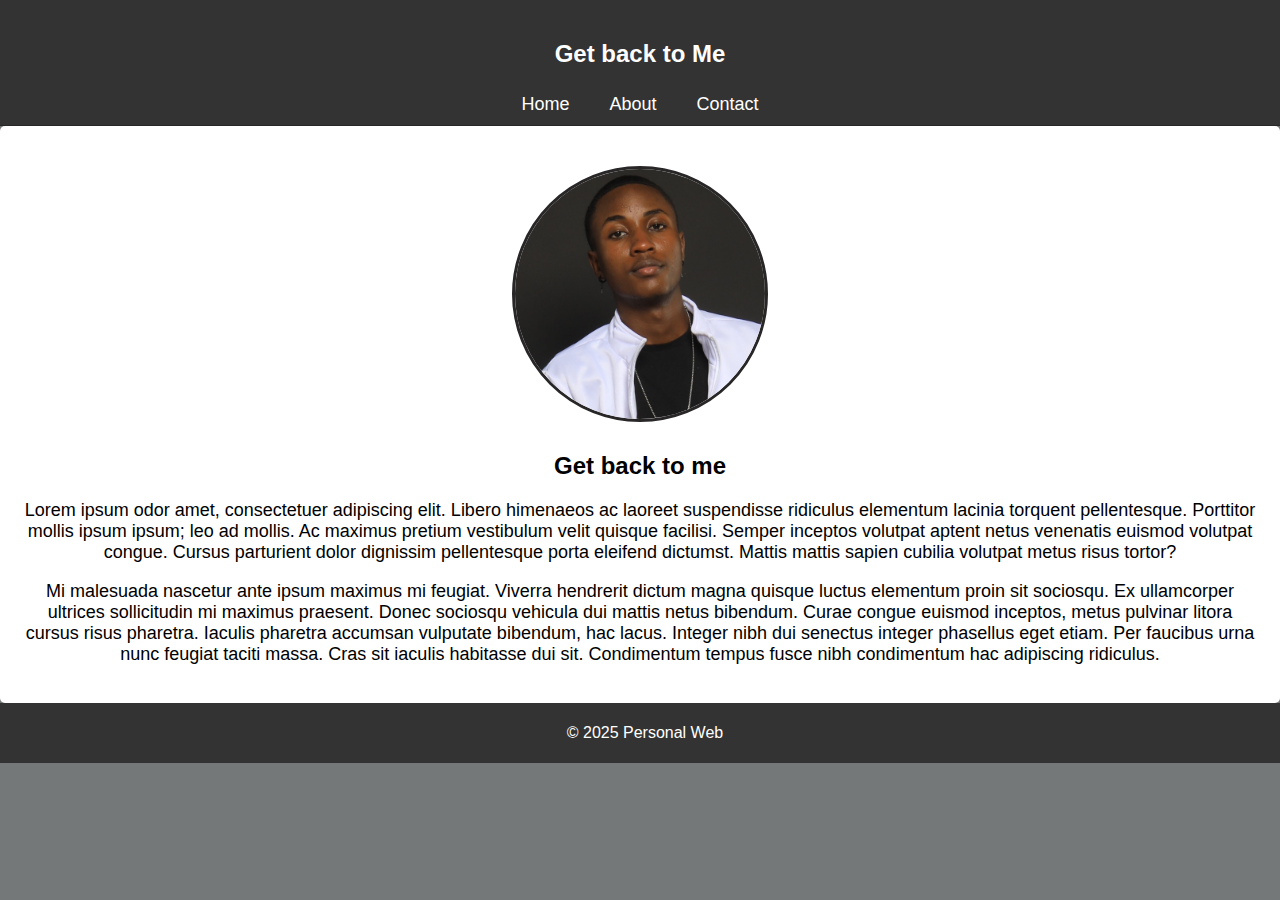
==== index.html @ 926b826c "Adds files contents in HTML,CSS & Js" ====
<!DOCTYPE html>
<html lang="en">
<head>
    <meta charset="UTF-8">
    <meta name="viewport" content="width=device-width, initial-scale=1.0">
    <title>Personal Web</title>
    <link rel="stylesheet" href="style.css">
</head>
<body>
    <header id="main-header">
        <div id="container">
            <h1>Get back to Me</h1>
            <nav>
                <ul class="nav">
                    <li><a href="index.html">Home</a></li>
                    <li><a href="about.html">About</a></li>
                    <li><a href="contact.html">Contact</a></li>
                </ul>
            </nav>
        </div>
    </header>
    <section id="main-content">
        <div id="container">
            <img src="profile picture.jpg" alt="Profile Picture" class="profile-picture">
            <h2>Get back to me</h2>
            <p>Lorem ipsum odor amet, consectetuer adipiscing elit. Libero himenaeos ac laoreet suspendisse ridiculus elementum lacinia torquent pellentesque. Porttitor mollis ipsum ipsum; leo ad mollis. Ac maximus pretium vestibulum velit quisque facilisi. Semper inceptos volutpat aptent netus venenatis euismod volutpat congue. Cursus parturient dolor dignissim pellentesque porta eleifend dictumst. Mattis mattis sapien cubilia volutpat metus risus tortor?
            </p>
            <p>
                Mi malesuada nascetur ante ipsum maximus mi feugiat. Viverra hendrerit dictum magna quisque luctus elementum proin sit sociosqu. Ex ullamcorper ultrices sollicitudin mi maximus praesent. Donec sociosqu vehicula dui mattis netus bibendum. Curae congue euismod inceptos, metus pulvinar litora cursus risus pharetra. Iaculis pharetra accumsan vulputate bibendum, hac lacus. Integer nibh dui senectus integer phasellus eget etiam. Per faucibus urna nunc feugiat taciti massa. Cras sit iaculis habitasse dui sit. Condimentum tempus fusce nibh condimentum hac adipiscing ridiculus.
            </p>
        </div>
    </section>
    <footer id="main-footer">
        <div id="container">
            <p>&copy; 2025 Personal Web</p>
        </div>
    </footer>
</body>
</html>
---- style.css ----
body {
    font-family: 'Arial', sans-serif;
    background-color: #757878;
    margin: 0;
    padding: 0;
    width: 100%;
    overflow-x: hidden;
}
#container {
    width: 100%;
    margin: auto;
}

#main-header {
    background-color: #333;
    color: #fff;
    padding-top: 30px;
    min-height: 70px;
    border-bottom: 1px solid #282626;
}
#main-header h1 {
    font-size: 24px;
    font-family: sans-serif;
    text-align: center;
    margin-top: 10px;
}
#main-header ul {
    margin: 0;
    padding: 0;
    list-style: none;
    display: flex;
    position: relative;
    justify-content: center;
}
#main-header ul li {
    display: inline;
}
#main-header ul li a {
    color: #fff;
    text-decoration: none;
    font-size: 18px;
    padding: 10px 20px;
    display: flex;
}
#main-header ul li a:hover {
    background-color: #fff;
    color: black;
}
#main-content {
    padding: 20px;
    margin-top: 0px;
    border-radius: 5px;
    background-color: #fff;
    text-align: justify;
}
#main-content h2 {
    margin-top: 30px;
    font-size: 24px;
    text-align: center;
}
#main-content p {
    margin-top: 0;
    font-size: 18px;
    text-align: center;
}

.profile-picture {
    width: 250px;
    height: 250px;
    border-radius: 50%;
    border: 3px solid #282626;
    margin: 20px auto;
    display: block;
    object-fit: cover;
}

#nav {
    background-color: #333;
    color: #fff;
    padding-top: 30px;
    min-height: 70px;
    border-bottom: 1px solid #282626;
}
#nav h1 {
    font-size: 24px;
    text-align: center;
    margin-top: 10px;
}
#nav ul {
    margin: 0;
    padding: 0;
    list-style: none;
}
#nav ul li {
    display: inline;
}
#nav ul li a {
    color: #fff;
    text-decoration: none;
    font-size: 18px;
    padding: 10px 20px;
    display: flex;
}

#main-footer {
    background-color: #333;
    color: #fff;
    text-align: center;
    padding: 5px;
    position: relative;
    bottom: 0;
    width: 100%;
}
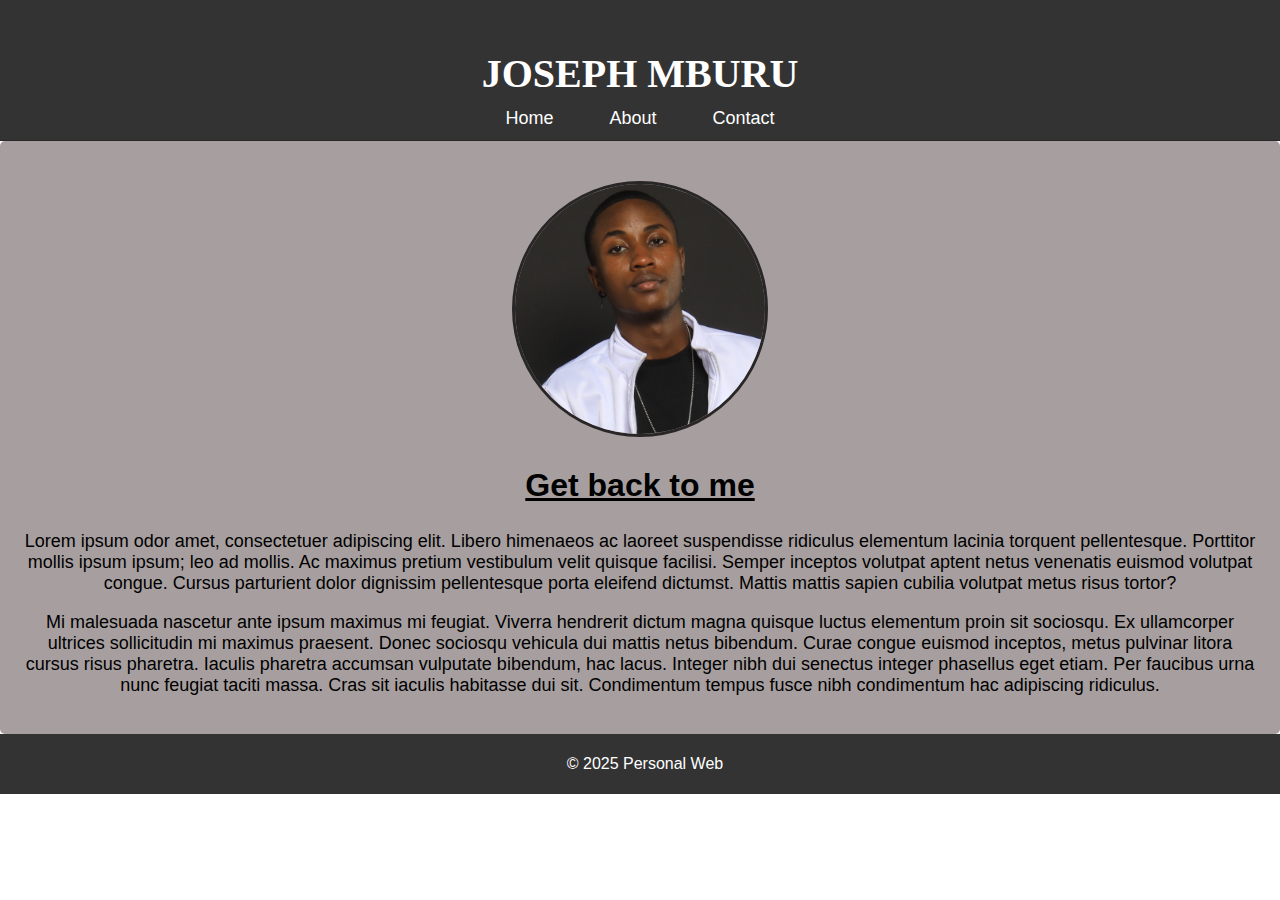
==== commit 0e0d6c08: "Modified files" ====
--- a/index.html
+++ b/index.html
@@ -4,12 +4,13 @@
     <meta charset="UTF-8">
     <meta name="viewport" content="width=device-width, initial-scale=1.0">
     <title>Personal Web</title>
-    <link rel="stylesheet" href="style.css">
+    <link rel="stylesheet" href="Css/style.css">
+    
 </head>
 <body>
     <header id="main-header">
         <div id="container">
-            <h1>Get back to Me</h1>
+            <h1>JOSEPH MBURU</h1>
             <nav>
                 <ul class="nav">
                     <li><a href="index.html">Home</a></li>
@@ -21,8 +22,8 @@
     </header>
     <section id="main-content">
         <div id="container">
-            <img src="profile picture.jpg" alt="Profile Picture" class="profile-picture">
-            <h2>Get back to me</h2>
+            <img id="profile" src="profile picture.jpg" alt="Profile Picture" class="profile-picture">
+            <h2><u>Get back to me</u></h2>
             <p>Lorem ipsum odor amet, consectetuer adipiscing elit. Libero himenaeos ac laoreet suspendisse ridiculus elementum lacinia torquent pellentesque. Porttitor mollis ipsum ipsum; leo ad mollis. Ac maximus pretium vestibulum velit quisque facilisi. Semper inceptos volutpat aptent netus venenatis euismod volutpat congue. Cursus parturient dolor dignissim pellentesque porta eleifend dictumst. Mattis mattis sapien cubilia volutpat metus risus tortor?
             </p>
             <p>
@@ -35,5 +36,6 @@
             <p>&copy; 2025 Personal Web</p>
         </div>
     </footer>
+    <script src="index.js">button</script>
 </body>
 </html>--- a/Css/style.css
+++ b/Css/style.css
@@ -0,0 +1,108 @@
+body {
+    font-family: 'Arial', sans-serif;
+    margin: 0;
+    padding: 0;
+    width: fit-content;
+    height: fit-content;
+    overflow-x: hidden;
+}
+#container {
+    width: 100%;
+    margin: auto;
+}
+
+#main-header {
+    background-color: #333;
+    color: #fff;
+    padding-top: 20px;
+    min-height: 70px;
+    border-bottom: 1px solid #282626;
+    text-align: center;
+}
+#main-header :hover {
+    background-color: #756e6e99;
+    color: white;
+    border-radius: 4%;
+    transition : ease-in-out 0.4s;
+}
+#main-header h1 {
+    font-size: 40px;
+    font-family: 'Times New Roman', Times, serif;
+    text-align: center;
+    margin-bottom: 0px;
+    margin-top: 20px;
+    padding-top: 10px;
+
+}
+#main-header ul {
+    margin: 0;
+    padding: 0;
+    list-style: none;
+    display: flex;
+    position: relative;
+    justify-content: center;
+}
+#main-header ul li {
+    display: inline;
+    margin: 0 10px;
+}
+#main-header ul li a {
+    color: #fff;
+    text-decoration: none;
+    font-size: 18px;
+    padding: 8px 15px;
+    display: flex;
+    margin: 3px;
+}
+#main-header ul li a:hover {
+    background-color: #fff;
+    color: black;
+    border-radius: 48%;
+}
+#main-content {
+    padding: 20px;
+    margin-top: 0px;
+    border-radius: 5px;
+    background-color: #a79f9f;
+    text-align: center;
+}
+#main-content h2 {
+    margin-top: 30px;
+    font-size: 32px;
+    text-align: center;
+    font-family: 'Lucida Sans', 'Lucida Sans Regular', 'Lucida Grande', 'Lucida Sans Unicode', Geneva, Verdana, sans-serif;
+}
+#main-content p {
+    margin-top: 0;
+    font-size: 18px;
+    text-align: center;
+}
+
+.profile-picture {
+    width: 250px;
+    height: 250px;
+    border-radius: 50%;
+    border: 3px solid #282626;
+    margin: 20px auto;
+    display: block;
+    object-fit: cover;
+}
+
+#nav {
+    background-color: #333;
+    color: #fff;
+    padding-top: 30px;
+    min-height: 70px;
+    border-bottom: 1px solid #282626;
+}
+
+#main-footer {
+    background-color: #333;
+    color: #fff;
+    text-align: center;
+    padding: 5px;
+    position: relative;
+    bottom: 0;
+    width: 100%;
+}
+
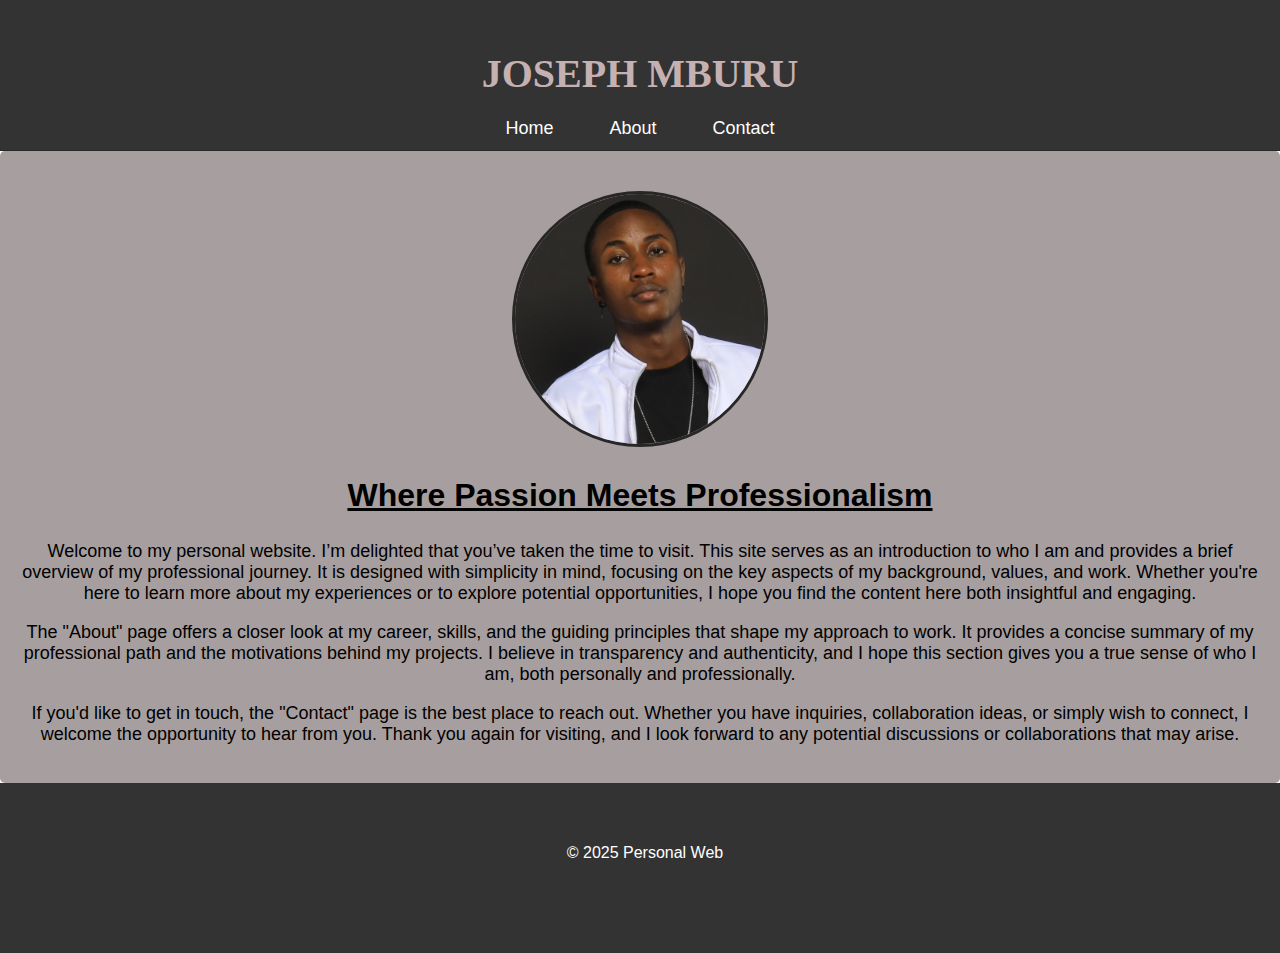
==== commit b1b5e292: "cleaning code" ====
--- a/index.html
+++ b/index.html
@@ -5,9 +5,9 @@
     <meta name="viewport" content="width=device-width, initial-scale=1.0">
     <title>Personal Web</title>
     <link rel="stylesheet" href="Css/style.css">
-    
 </head>
 <body>
+    <div class="page">
     <header id="main-header">
         <div id="container">
             <h1>JOSEPH MBURU</h1>
@@ -23,19 +23,24 @@
     <section id="main-content">
         <div id="container">
             <img id="profile" src="profile picture.jpg" alt="Profile Picture" class="profile-picture">
-            <h2><u>Get back to me</u></h2>
-            <p>Lorem ipsum odor amet, consectetuer adipiscing elit. Libero himenaeos ac laoreet suspendisse ridiculus elementum lacinia torquent pellentesque. Porttitor mollis ipsum ipsum; leo ad mollis. Ac maximus pretium vestibulum velit quisque facilisi. Semper inceptos volutpat aptent netus venenatis euismod volutpat congue. Cursus parturient dolor dignissim pellentesque porta eleifend dictumst. Mattis mattis sapien cubilia volutpat metus risus tortor?
+            <h2><u>Where Passion Meets Professionalism</u></h2>
+            <p>
+                Welcome to my personal website. I’m delighted that you’ve taken the time to visit. This site serves as an introduction to who I am and provides a brief overview of my professional journey. It is designed with simplicity in mind, focusing on the key aspects of my background, values, and work. Whether you're here to learn more about my experiences or to explore potential opportunities, I hope you find the content here both insightful and engaging.
             </p>
             <p>
-                Mi malesuada nascetur ante ipsum maximus mi feugiat. Viverra hendrerit dictum magna quisque luctus elementum proin sit sociosqu. Ex ullamcorper ultrices sollicitudin mi maximus praesent. Donec sociosqu vehicula dui mattis netus bibendum. Curae congue euismod inceptos, metus pulvinar litora cursus risus pharetra. Iaculis pharetra accumsan vulputate bibendum, hac lacus. Integer nibh dui senectus integer phasellus eget etiam. Per faucibus urna nunc feugiat taciti massa. Cras sit iaculis habitasse dui sit. Condimentum tempus fusce nibh condimentum hac adipiscing ridiculus.
+                The "About" page offers a closer look at my career, skills, and the guiding principles that shape my approach to work. It provides a concise summary of my professional path and the motivations behind my projects. I believe in transparency and authenticity, and I hope this section gives you a true sense of who I am, both personally and professionally. 
+            </p>
+            <p>
+                If you'd like to get in touch, the "Contact" page is the best place to reach out. Whether you have inquiries, collaboration ideas, or simply wish to connect, I welcome the opportunity to hear from you. Thank you again for visiting, and I look forward to any potential discussions or collaborations that may arise.
             </p>
         </div>
     </section>
     <footer id="main-footer">
         <div id="container">
-            <p>&copy; 2025 Personal Web</p>
+            <p class="centre">&copy; 2025 Personal Web</p>
         </div>
     </footer>
-    <script src="index.js">button</script>
+</div>
+    <script src="index.js"></script>
 </body>
-</html>+</html>
--- a/Css/style.css
+++ b/Css/style.css
@@ -2,10 +2,19 @@
     font-family: 'Arial', sans-serif;
     margin: 0;
     padding: 0;
-    width: fit-content;
-    height: fit-content;
+    width: 100%;
+    height: 100%;
     overflow-x: hidden;
 }
+
+html, body {
+    height: 100%;
+    margin: 0;
+    padding: 0;
+    display: flex;
+    flex-direction: column;
+}
+
 #container {
     width: 100%;
     margin: auto;
@@ -19,21 +28,21 @@
     border-bottom: 1px solid #282626;
     text-align: center;
 }
-#main-header :hover {
-    background-color: #756e6e99;
-    color: white;
-    border-radius: 4%;
-    transition : ease-in-out 0.4s;
+
+#main-header h1:hover {
+    background-color: #353333;
+    border-radius: 10%;
 }
 #main-header h1 {
     font-size: 40px;
     font-family: 'Times New Roman', Times, serif;
     text-align: center;
-    margin-bottom: 0px;
+    margin-bottom: 10px;
     margin-top: 20px;
     padding-top: 10px;
+    color: #c5b1b1;
+}
 
-}
 #main-header ul {
     margin: 0;
     padding: 0;
@@ -42,10 +51,12 @@
     position: relative;
     justify-content: center;
 }
+
 #main-header ul li {
     display: inline;
     margin: 0 10px;
 }
+
 #main-header ul li a {
     color: #fff;
     text-decoration: none;
@@ -54,11 +65,13 @@
     display: flex;
     margin: 3px;
 }
+
 #main-header ul li a:hover {
     background-color: #fff;
     color: black;
     border-radius: 48%;
 }
+
 #main-content {
     padding: 20px;
     margin-top: 0px;
@@ -66,34 +79,18 @@
     background-color: #a79f9f;
     text-align: center;
 }
+
 #main-content h2 {
     margin-top: 30px;
     font-size: 32px;
     text-align: center;
     font-family: 'Lucida Sans', 'Lucida Sans Regular', 'Lucida Grande', 'Lucida Sans Unicode', Geneva, Verdana, sans-serif;
 }
+
 #main-content p {
     margin-top: 0;
     font-size: 18px;
     text-align: center;
-}
-
-.profile-picture {
-    width: 250px;
-    height: 250px;
-    border-radius: 50%;
-    border: 3px solid #282626;
-    margin: 20px auto;
-    display: block;
-    object-fit: cover;
-}
-
-#nav {
-    background-color: #333;
-    color: #fff;
-    padding-top: 30px;
-    min-height: 70px;
-    border-bottom: 1px solid #282626;
 }
 
 #main-footer {
@@ -104,5 +101,57 @@
     position: relative;
     bottom: 0;
     width: 100%;
+    margin-top: auto; /* Makes sure the footer stays at the bottom */
 }
 
+#main-footer p {
+    padding-top: 40px;
+    padding-bottom: 70px;
+}
+/* Page transition styles */
+.page {
+    opacity: 1;
+    transition: opacity 0.1s ease-in-out;
+}
+
+.page-exit {
+    opacity: 0;
+    transition: opacity 0.5s ease-in-out;
+}
+
+/* Image hover effect */
+.profile-picture {
+    width: 250px;
+    height: 250px;
+    border-radius: 50%;
+    border: 3px solid #282626;
+    margin: 20px auto;
+    display: block;
+    object-fit: cover;
+    transition: transform 0.3s ease-in-out; /* Smooth transition */
+}
+
+/* On hover, make the image grow larger */
+.profile-picture:hover {
+    transform: scale(1.1) /* Increases the size by 10% */
+}
+
+@media (max-width: 768px) {
+    #main-header ul {
+        display: block;
+    }
+
+    #main-header ul li {
+        display: block;
+        margin: 10px 0;
+    }
+
+    #main-header ul li a {
+        display: block;
+        padding: 10px;
+    }
+}
+
+
+
+
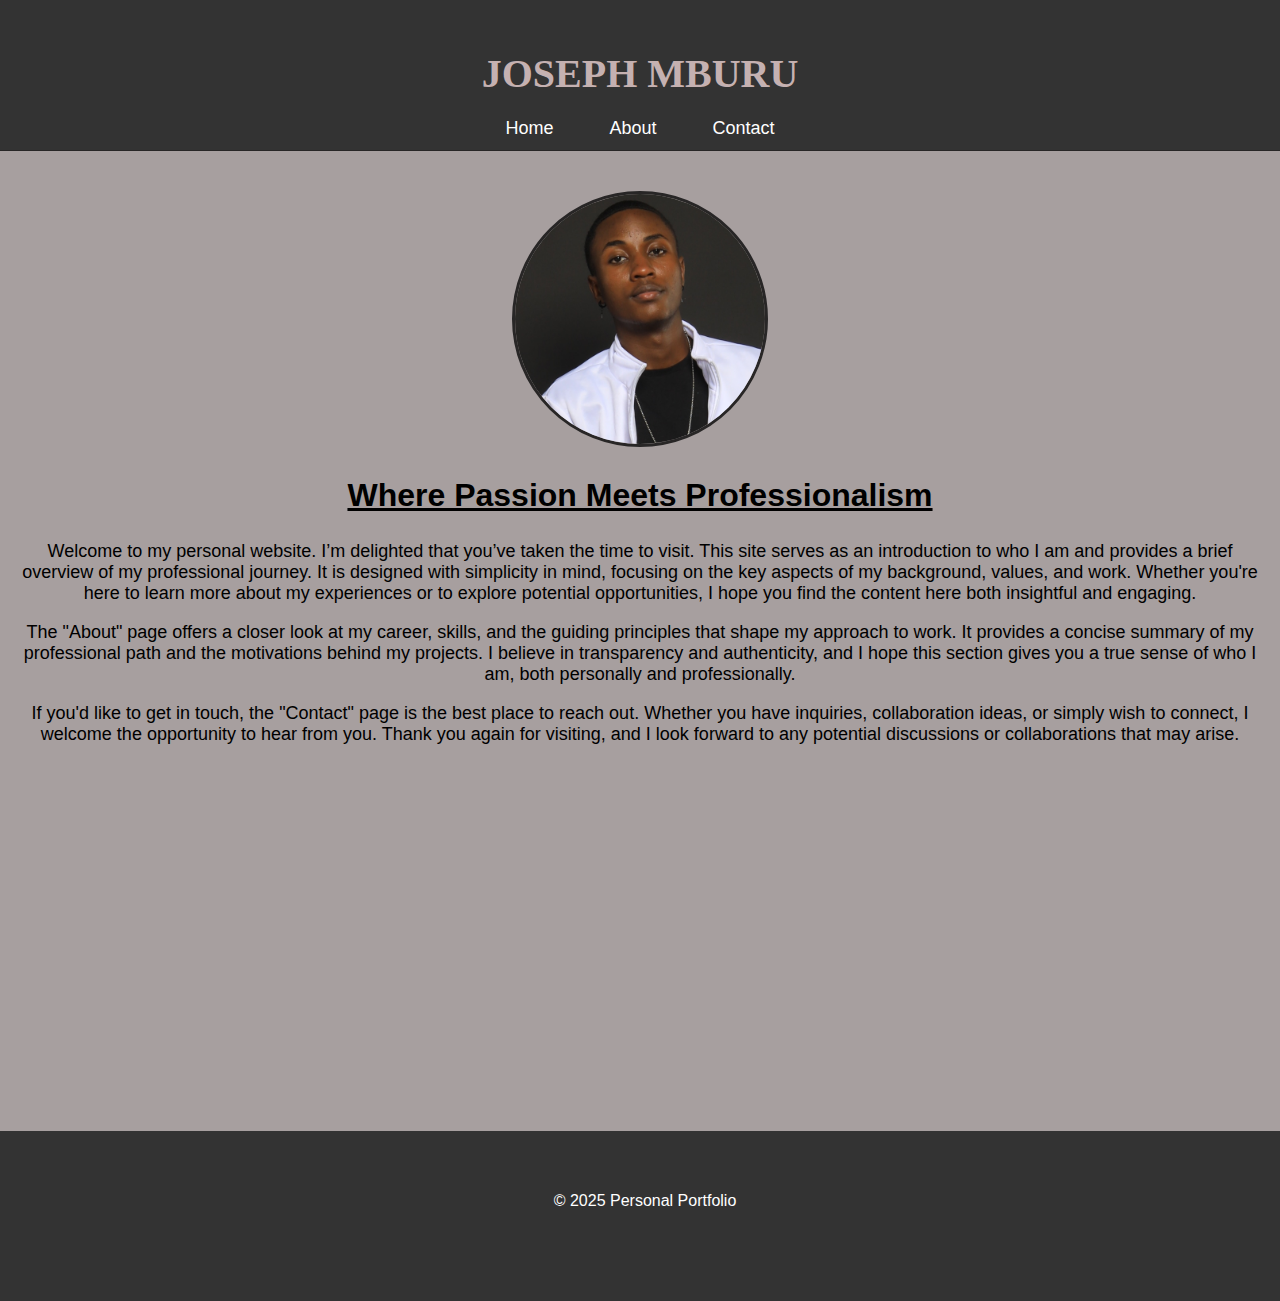
==== commit 1f782ba9: "Base build completed" ====
--- a/index.html
+++ b/index.html
@@ -9,7 +9,7 @@
 <body>
     <div class="page">
     <header id="main-header">
-        <div id="container">
+        <div id="containerd">
             <h1>JOSEPH MBURU</h1>
             <nav>
                 <ul class="nav">
@@ -36,8 +36,8 @@
         </div>
     </section>
     <footer id="main-footer">
-        <div id="container">
-            <p class="centre">&copy; 2025 Personal Web</p>
+        <div id="contained">
+            <p class="centre">&copy; 2025 Personal Portfolio</p>
         </div>
     </footer>
 </div>
--- a/Css/style.css
+++ b/Css/style.css
@@ -9,6 +9,7 @@
 
 html, body {
     height: 100%;
+    width: 100%;
     margin: 0;
     padding: 0;
     display: flex;
@@ -17,7 +18,13 @@
 
 #container {
     width: 100%;
-    margin: auto;
+    height: 100%;
+    min-height: 100vh;
+}
+
+#contained {
+    width: 100%;
+    height: 100%;
 }
 
 #main-header {
@@ -73,9 +80,12 @@
 }
 
 #main-content {
-    padding: 20px;
+    padding-top: 20px;
+    padding-right: 20px;
+    padding-left: 20px;
+    padding-bottom: 40px;
     margin-top: 0px;
-    border-radius: 5px;
+    border-radius: 0;
     background-color: #a79f9f;
     text-align: center;
 }
@@ -101,14 +111,14 @@
     position: relative;
     bottom: 0;
     width: 100%;
-    margin-top: auto; /* Makes sure the footer stays at the bottom */
+    margin-top: auto; 
 }
 
 #main-footer p {
     padding-top: 40px;
     padding-bottom: 70px;
 }
-/* Page transition styles */
+
 .page {
     opacity: 1;
     transition: opacity 0.1s ease-in-out;
@@ -119,7 +129,6 @@
     transition: opacity 0.5s ease-in-out;
 }
 
-/* Image hover effect */
 .profile-picture {
     width: 250px;
     height: 250px;
@@ -128,21 +137,20 @@
     margin: 20px auto;
     display: block;
     object-fit: cover;
-    transition: transform 0.3s ease-in-out; /* Smooth transition */
+    transition: transform 0.3s ease-in-out;
 }
 
-/* On hover, make the image grow larger */
 .profile-picture:hover {
-    transform: scale(1.1) /* Increases the size by 10% */
+    transform: scale(1.1);
 }
 
 @media (max-width: 768px) {
     #main-header ul {
-        display: block;
+        display: block;;
     }
-
+    
     #main-header ul li {
-        display: block;
+        display: inline-block;
         margin: 10px 0;
     }
 
@@ -150,8 +158,23 @@
         display: block;
         padding: 10px;
     }
+
+    #main-content {
+        padding: 10px;
+    }
+
+    #main-content h2 {
+        font-size: 24px;
+    }
+
+    #main-content p {
+        font-size: 18px;
+    }   
 }
 
 
 
 
+
+
+
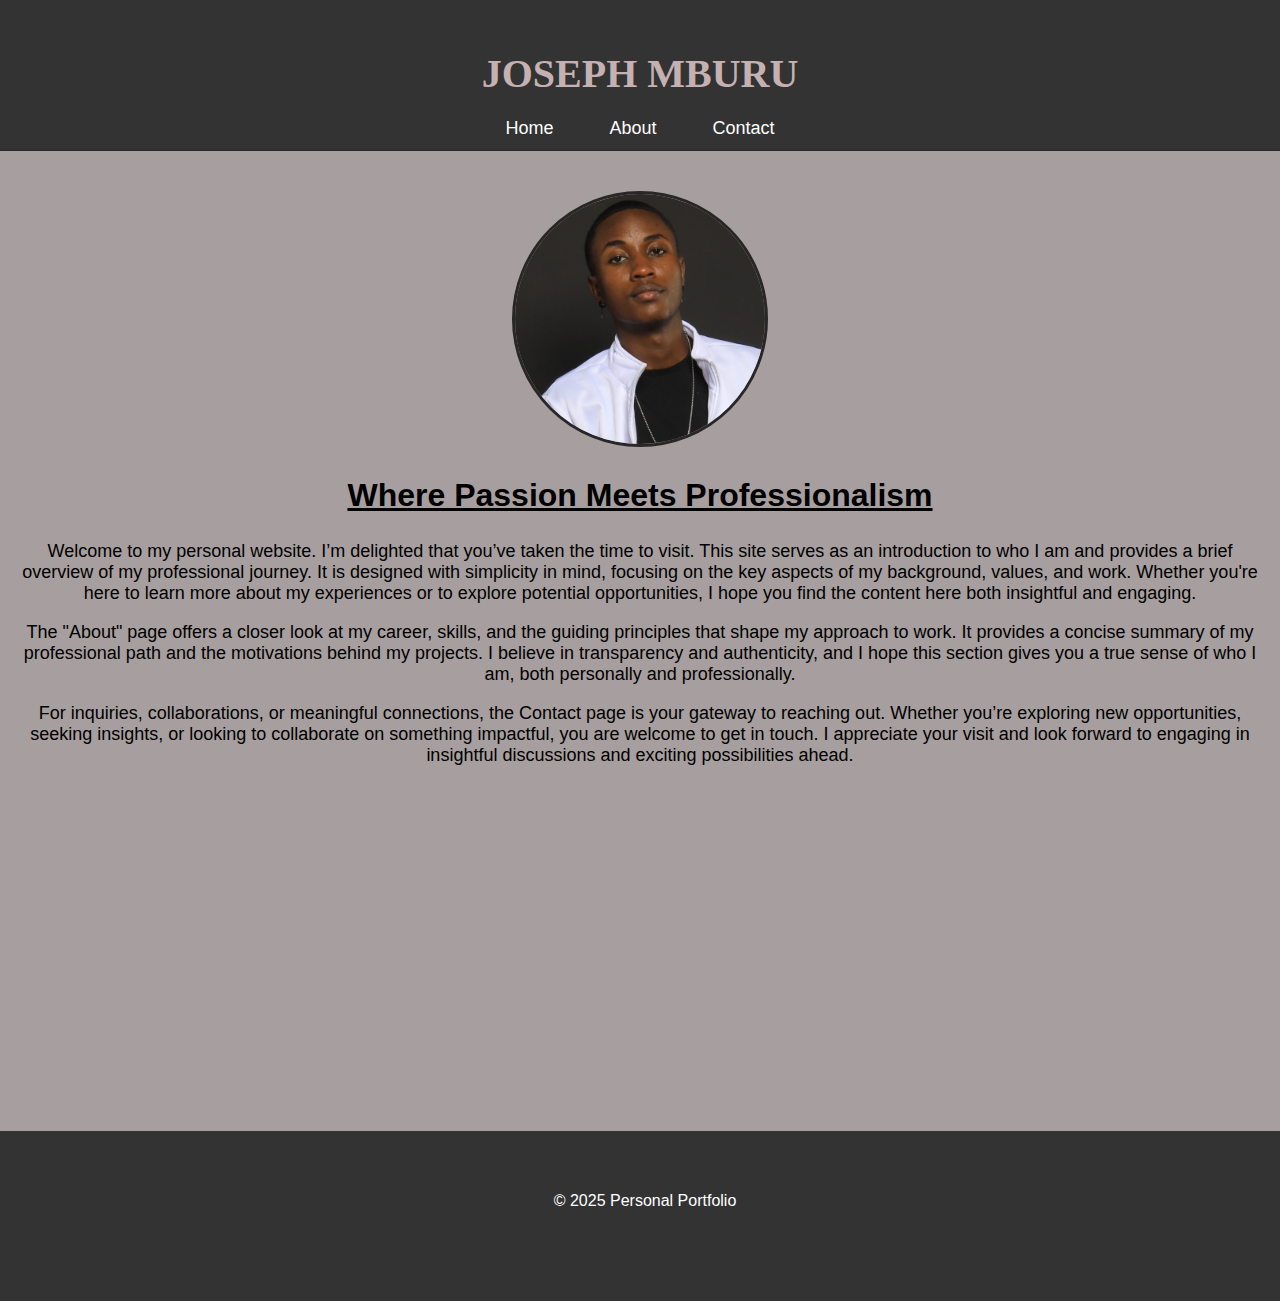
==== commit f88c16b4: "Altered HTML content" ====
--- a/index.html
+++ b/index.html
@@ -31,7 +31,7 @@
                 The "About" page offers a closer look at my career, skills, and the guiding principles that shape my approach to work. It provides a concise summary of my professional path and the motivations behind my projects. I believe in transparency and authenticity, and I hope this section gives you a true sense of who I am, both personally and professionally. 
             </p>
             <p>
-                If you'd like to get in touch, the "Contact" page is the best place to reach out. Whether you have inquiries, collaboration ideas, or simply wish to connect, I welcome the opportunity to hear from you. Thank you again for visiting, and I look forward to any potential discussions or collaborations that may arise.
+                For inquiries, collaborations, or meaningful connections, the Contact page is your gateway to reaching out. Whether you’re exploring new opportunities, seeking insights, or looking to collaborate on something impactful, you are welcome to get in touch. I appreciate your visit and look forward to engaging in insightful discussions and exciting possibilities ahead.
             </p>
         </div>
     </section>
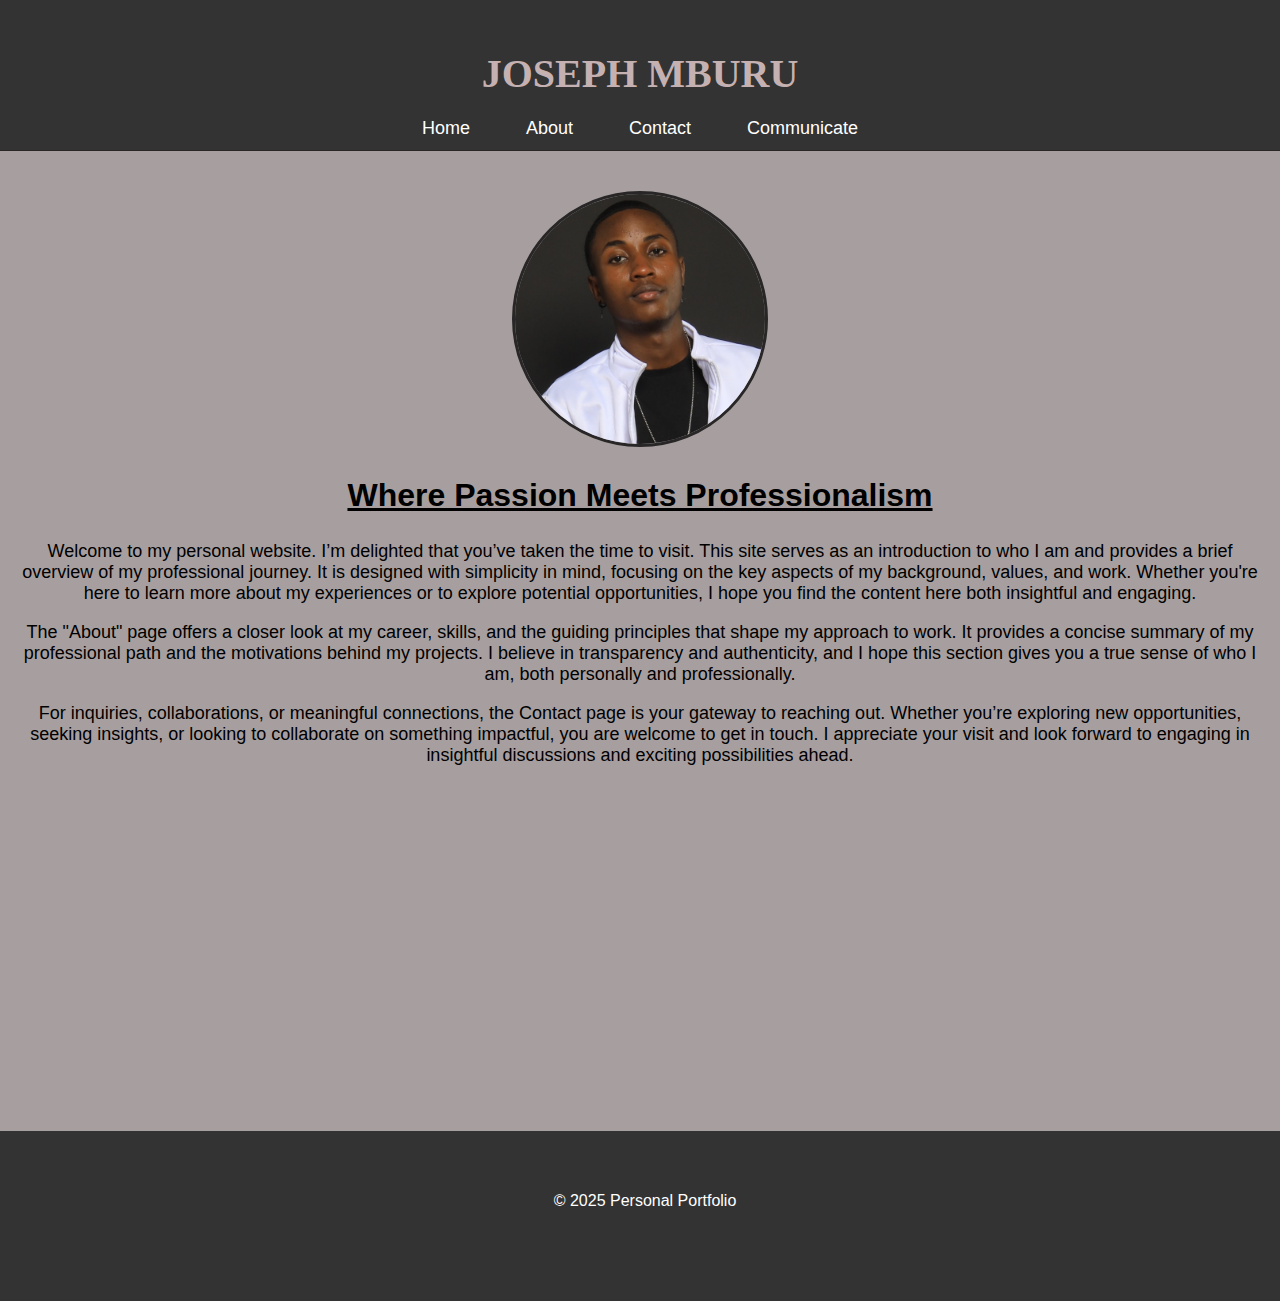
==== commit 302d498b: "Added communicate form" ====
--- a/index.html
+++ b/index.html
@@ -16,6 +16,7 @@
                     <li><a href="index.html">Home</a></li>
                     <li><a href="about.html">About</a></li>
                     <li><a href="contact.html">Contact</a></li>
+                    <li><a href="communicate.html">Communicate</a></li>
                 </ul>
             </nav>
         </div>
--- a/Css/style.css
+++ b/Css/style.css
@@ -59,6 +59,12 @@
     justify-content: center;
 }
 
+#main-header ul:hover {
+    background-color: #6b6767b9;
+    border-radius: 4px;
+    transition: ease-in-out 0.5s;
+}
+
 #main-header ul li {
     display: inline;
     margin: 0 10px;
@@ -74,9 +80,10 @@
 }
 
 #main-header ul li a:hover {
-    background-color: #fff;
+    background-color: #ffffffc7;
     color: black;
-    border-radius: 48%;
+    border-radius: 46%;
+    transition: background-color 0.4s ease-in-out;
 }
 
 #main-content {
@@ -144,6 +151,66 @@
     transform: scale(1.1);
 }
 
+#greetings {
+    font-size: 24px;
+    margin-top: 5px;
+    display: inline-block;
+    background-color: rgba(255, 255, 255, 0.386);
+    padding: 10px;
+    border-radius: 5px;
+    color: #000000;
+    margin: 20px;
+}
+
+#communicate {
+    font-size: 24px;
+    margin: 0;
+    display: block;
+}
+#greetings p {
+    margin: 4px;
+}
+
+#greetings input {
+    padding: 10px;
+    margin: 10px;
+    border-radius: 5px;
+    border: 1px solid #282626;
+    width: 200px;
+}
+
+#greetings:hover {
+    background-color: rgba(187, 158, 158, 0.731);
+    transition: background-color 0.3s ease-in-out;
+}
+
+#greetings button {
+    background-color: #4c4848;
+    color: #fff;
+    border: none;
+    padding: 10px 20px;
+    margin: 20px;
+    border-radius: 5px;
+    cursor: pointer;
+    transition: background-color 0.3s ease-in-out;
+    display: block;
+}
+.boo {
+    font-size: 24px;
+    margin-top: 20px;
+    display: block;
+}
+#confirmation-message {
+    font-size: 24px;
+    margin-top: 20px;
+    display: block;
+    padding: 10px;
+    border-radius: 5px;
+    color: #ffffff;
+    background-color: #4c4848;
+    margin: 20px;
+}
+
 @media (max-width: 768px) {
     #main-header ul {
         display: block;;
